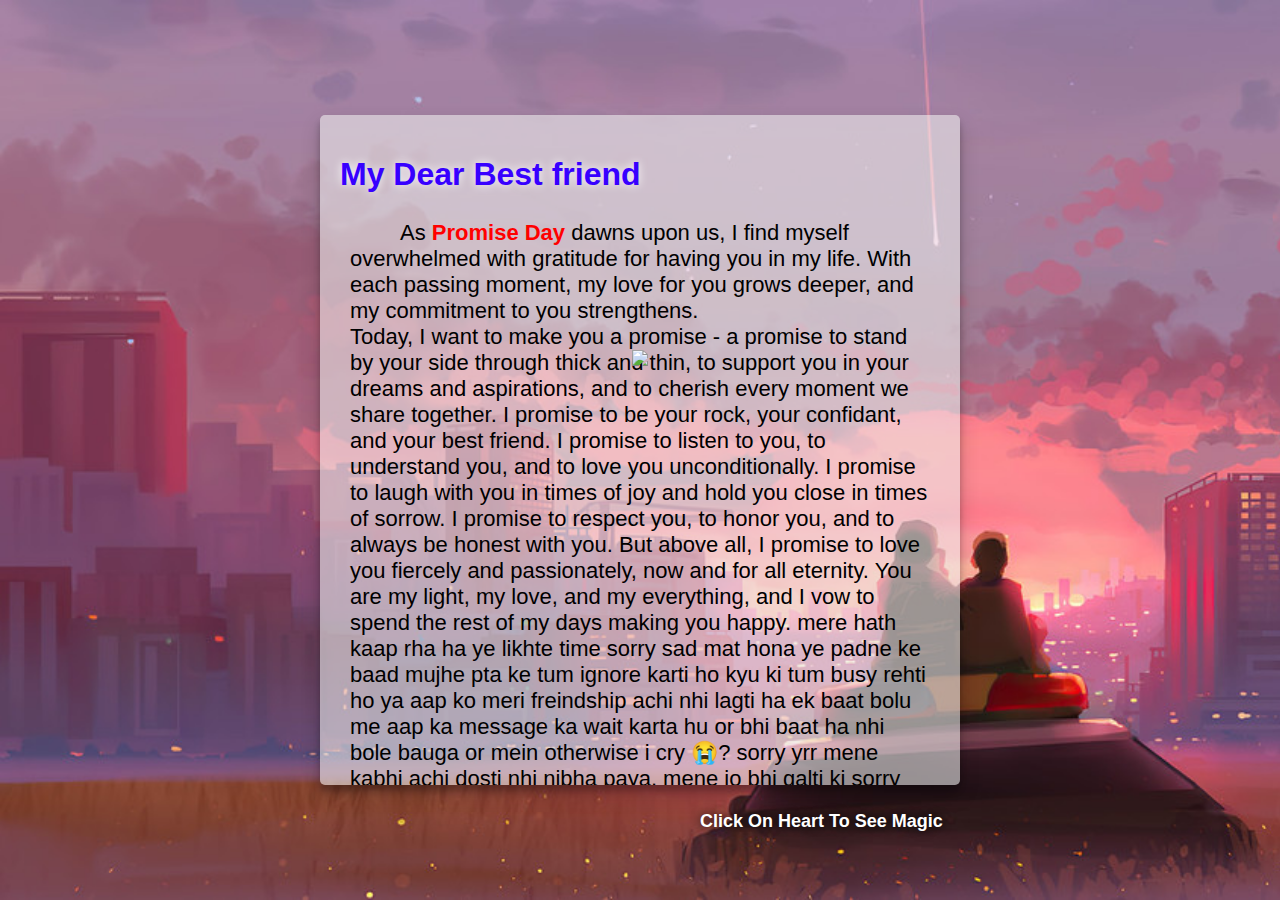
==== index.html @ b4f3f43e "promise" ====
<!DOCTYPE html>
<html lang="en">
<head>
<meta charset="UTF-8" />
<meta name="viewport" content="width=device-width, initial-scale=1.0" />
<title>untoldcoding</title>

<script src="https://code.jquery.com/jquery-3.6.0.min.js"></script>
<link rel="stylesheet" href="style.css">
</head>
<body>
<div class="container">
  <label>
    <div class="heart">
      <img src="https://upload.wikimedia.org/wikipedia/commons/4/42/Love_Heart_SVG.svg"></img>
    </div>
    <input id="messageState" type="checkbox" style="display:none"/>
  </label>
  <div class="message">
    <h1>My Dear Best friend</h1>
    <p>As <span class="main">Promise Day</span> dawns upon us, 
        I find myself overwhelmed with gratitude for having you in my life.
        With each passing moment, my love for you grows deeper, and my commitment to you strengthens.  
         <br>Today, I want to make you a promise - a promise to stand by your side through thick and thin, 
         to support you in your dreams and aspirations, and to cherish every moment we share together.

        I promise to be your rock, your confidant, and your best friend. I promise to listen to you, 
        to understand you, and to love you unconditionally. I promise to laugh with you in times of joy
         and hold you close in times of sorrow. I promise to respect you, to honor you, and to always be
          honest with you.
        
        But above all, I promise to love you fiercely and passionately, now and for all eternity. 
        You are my light, my love, and my everything, and I vow to spend the rest of my days making you happy.
        
        mere hath kaap rha ha ye likhte time sorry sad mat hona ye padne ke baad mujhe pta ke tum ignore karti ho 
        kyu ki tum busy rehti ho ya aap ko meri freindship achi nhi lagti ha ek baat bolu  me aap ka message ka wait karta hu 
        or bhi baat ha nhi bole bauga or mein otherwise i cry 😭? sorry yrr mene kabhi achi dosti nhi nibha paya.
        mene jo bhi galti ki sorry jab bhi koe kaam ho ya baat karni ho to mujhe dmm kare dena me dekh lunga me tujhe sirf hasta hua dekhna chata hu
        
        Happy Promise Day, my best freind <B></B>. Here's to a lifetime of love, laughter, and endless promises fulfilled.</p>

       <p><span class="main"> Your freind  thunder</span>
       </p> 
  </div>
  <p class="back">Click On Heart To See Magic</p>
</div>

<script src="script.js"></script>
</body>
</html>
---- style.css ----
h1,
p {
  font-family: "Hind", sans-serif;
}

p {
  text-indent: 50px;
  padding: 5px;
  padding-left: 10px;
  padding-right: 10px;
}

h1 {
  font-weight: 800;
  color: rgb(55, 0, 255);
  text-shadow: 0 0 10px white;
}

body {
  margin: 0px;
  background: url(couple-sunset-city-scenery-art-uhdpaper-com-4-K-8-264.jpg);
  background-size: cover;
  background-repeat: no-repeat;
}

.container {
  position: relative;
  width: 100%;
  height: 100vh;
  overflow: hidden;
}

.heart {
  position: absolute;
  left: 50%;
  top: 40%;
  text-align: center;
  transform: translate(-50%, -50%);
  transiton: transform 2s;
  z-index: 1;
}

.heart > img {
  width: 80px;
  height: auto;
}

p {
  font-size: 22px;
}
.message {
  padding: 20px;
  background-color: #eeeeee95;
  min-width: 400px;
  height: 70%;
  position: absolute;
  left: 50%;
  top: 50%;
  transform: translate(-50%, -50%);
  z-index: 0;
  overflow: hidden;
  animation-name: openmsg;
  animation-duration: 2s;
  animation-timing-function: linear;
  animation-play-state: paused;
  animation-fill-mode: forwards;
  box-shadow: 0 10px 20px rgba(0, 0, 0, 0.19), 0 6px 6px rgba(0, 0, 0, 0.23);
  border-radius: 5px;
}

.heart > img:hover {
  animation-name: beat;
  animation-duration: 2s;
  animation-timing-function: ease-in-out;
  animation-iteration-count: infinite;
  animation-play-state: running;
}

#messageState {
}

@keyframes beat {
  0% {
    width: 80px;
  }
  25% {
    width: 88px;
  }
  30% {
    width: 80px;
  }
  50% {
    width: 70px;
  }
  60% {
    width: 80px;
  }
  75% {
    width: 88px;
  }
  100% {
    width: 80px;
  }
}

@keyframes openmsg {
  0% {
    height: 0px;
    padding: 0px 30px;
  }
  100% {
    height: 95%;
    padding: 20px 20px;
  }
}

@keyframes heartMove {
  0% {
    top: 60%;
  }
  100% {
    top: 95%;
    transform: translate(-50%, 0);
  }
}

.openNor {
  animation-direction: normal;
  animation-play-state: running;
}

.closeNor {
  animation-direction: reverse;
  animation-play-state: running;
}

.no-anim {
  animation: none;
}

.closed {
  height: 0px;
  padding: 0px 20px;
}

.bottom {
  bottom: 5px;
}

.openHer {
  animation-name: heartMove;
  animation-duration: 2s;
  animation-timing-function: linear;
  animation-play-state: running;
  animation-fill-mode: forwards;
}

.closeHer {
  animation-name: heartMove;
  animation-duration: 2s;
  animation-timing-function: linear;
  animation-play-state: running;
  animation-direction: reverse;
  animation-fill-mode: forwards;
}

.beating > img {
  animation-name: beat;
  animation-duration: 2s;
  animation-timing-function: ease-in-out;
  animation-iteration-count: infinite;
  animation-play-state: running;
}

.openedHer {
  top: 85%;
  transform: translate(-50%, 0);
}

.main {
  color: red;
  font-weight: 700;
}
@media (max-width: 480px) {
  p {
    font-size: 17px;
  }
  h1 {
    padding-left: 10px;
  }
}
@media (max-width: 580px) {
  p {
    font-size: 17px;
  }
}
.back {
  position: absolute;
  bottom: 5%;
  left: 50%;
  font-size: 18px;
  font-weight: 700;
  color: white;
  text-shadow: 0 0 10px rgb(0, 0, 0);
}
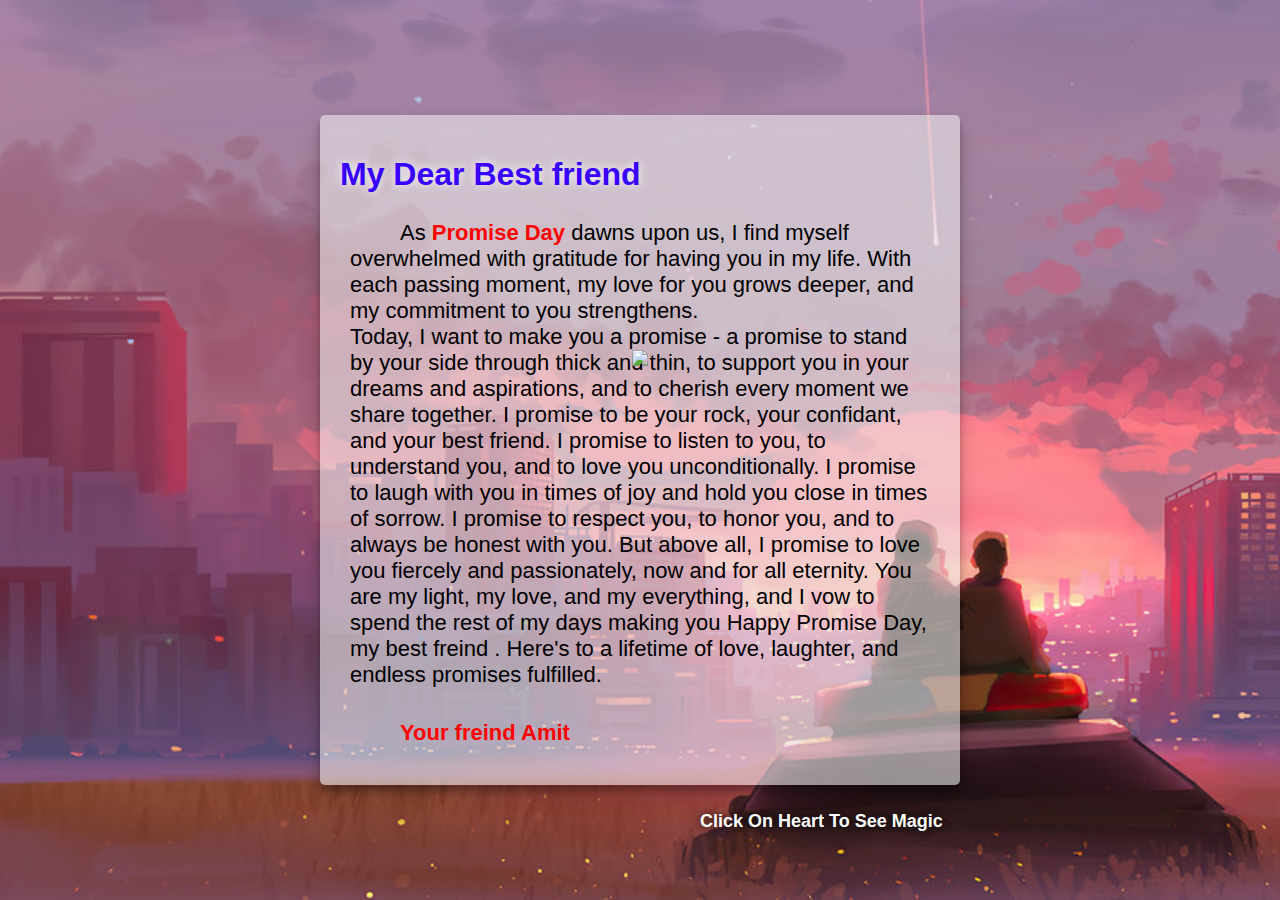
==== commit 82523440: "Promise" ====
--- a/index.html
+++ b/index.html
@@ -3,7 +3,7 @@
 <head>
 <meta charset="UTF-8" />
 <meta name="viewport" content="width=device-width, initial-scale=1.0" />
-<title>untoldcoding</title>
+<title>Thunder promise</title>
 
 <script src="https://code.jquery.com/jquery-3.6.0.min.js"></script>
 <link rel="stylesheet" href="style.css">
@@ -30,16 +30,10 @@
           honest with you.
         
         But above all, I promise to love you fiercely and passionately, now and for all eternity. 
-        You are my light, my love, and my everything, and I vow to spend the rest of my days making you happy.
-        
-        mere hath kaap rha ha ye likhte time sorry sad mat hona ye padne ke baad mujhe pta ke tum ignore karti ho 
-        kyu ki tum busy rehti ho ya aap ko meri freindship achi nhi lagti ha ek baat bolu  me aap ka message ka wait karta hu 
-        or bhi baat ha nhi bole bauga or mein otherwise i cry 😭? sorry yrr mene kabhi achi dosti nhi nibha paya.
-        mene jo bhi galti ki sorry jab bhi koe kaam ho ya baat karni ho to mujhe dmm kare dena me dekh lunga me tujhe sirf hasta hua dekhna chata hu
-        
+        You are my light, my love, and my everything, and I vow to spend the rest of my days making you
         Happy Promise Day, my best freind <B></B>. Here's to a lifetime of love, laughter, and endless promises fulfilled.</p>
 
-       <p><span class="main"> Your freind  thunder</span>
+       <p><span class="main"> Your freind Amit</span>
        </p> 
   </div>
   <p class="back">Click On Heart To See Magic</p>
@@ -47,4 +41,4 @@
 
 <script src="script.js"></script>
 </body>
-</html>+</html>
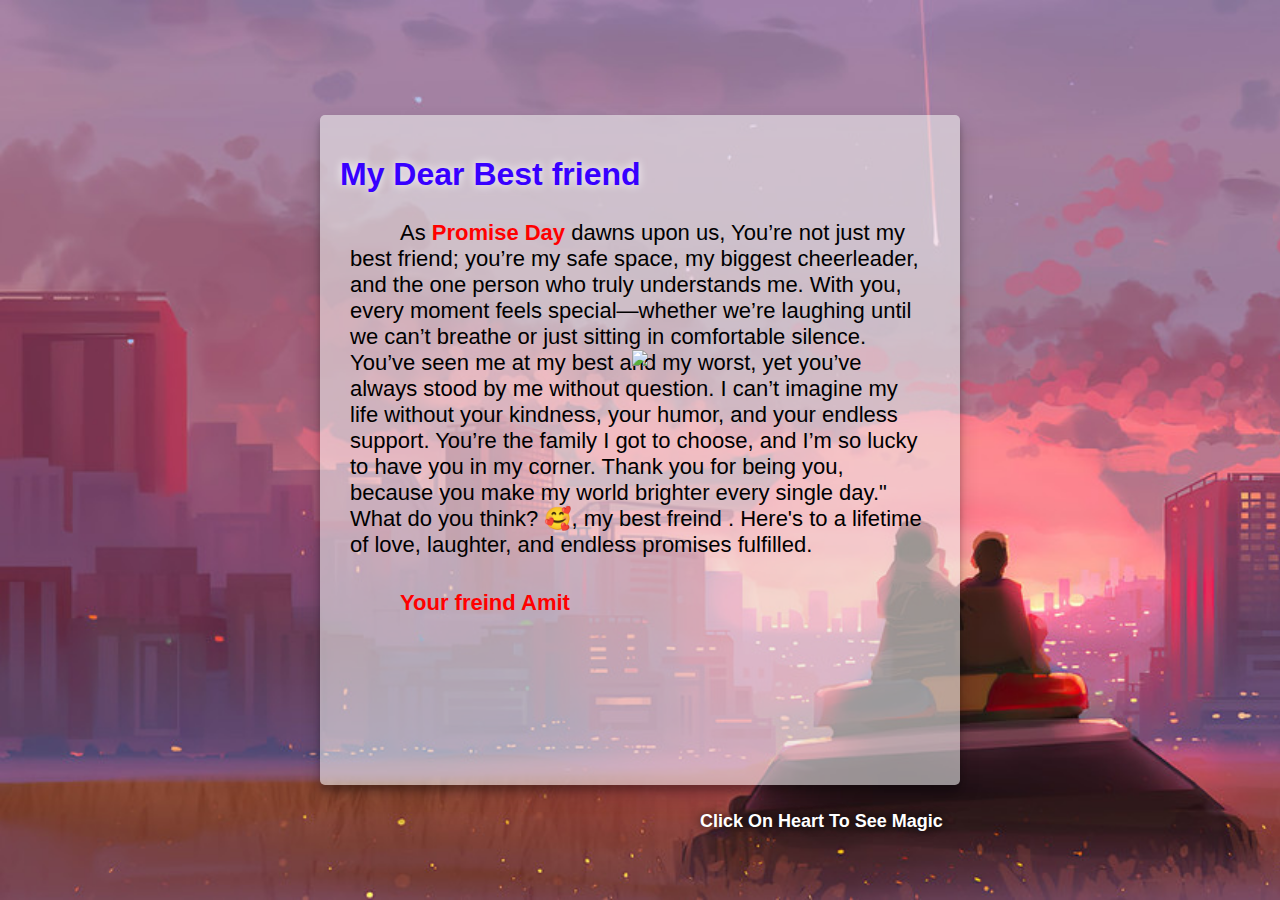
==== commit f19e3402: "Update index.html" ====
--- a/index.html
+++ b/index.html
@@ -19,19 +19,9 @@
   <div class="message">
     <h1>My Dear Best friend</h1>
     <p>As <span class="main">Promise Day</span> dawns upon us, 
-        I find myself overwhelmed with gratitude for having you in my life.
-        With each passing moment, my love for you grows deeper, and my commitment to you strengthens.  
-         <br>Today, I want to make you a promise - a promise to stand by your side through thick and thin, 
-         to support you in your dreams and aspirations, and to cherish every moment we share together.
+       You’re not just my best friend; you’re my safe space, my biggest cheerleader, and the one person who truly understands me. With you, every moment feels special—whether we’re laughing until we can’t breathe or just sitting in comfortable silence. You’ve seen me at my best and my worst, yet you’ve always stood by me without question. I can’t imagine my life without your kindness, your humor, and your endless support. You’re the family I got to choose, and I’m so lucky to have you in my corner. Thank you for being you, because you make my world brighter every single day."
 
-        I promise to be your rock, your confidant, and your best friend. I promise to listen to you, 
-        to understand you, and to love you unconditionally. I promise to laugh with you in times of joy
-         and hold you close in times of sorrow. I promise to respect you, to honor you, and to always be
-          honest with you.
-        
-        But above all, I promise to love you fiercely and passionately, now and for all eternity. 
-        You are my light, my love, and my everything, and I vow to spend the rest of my days making you
-        Happy Promise Day, my best freind <B></B>. Here's to a lifetime of love, laughter, and endless promises fulfilled.</p>
+What do you think? 🥰, my best freind <B></B>. Here's to a lifetime of love, laughter, and endless promises fulfilled.</p>
 
        <p><span class="main"> Your freind Amit</span>
        </p> 
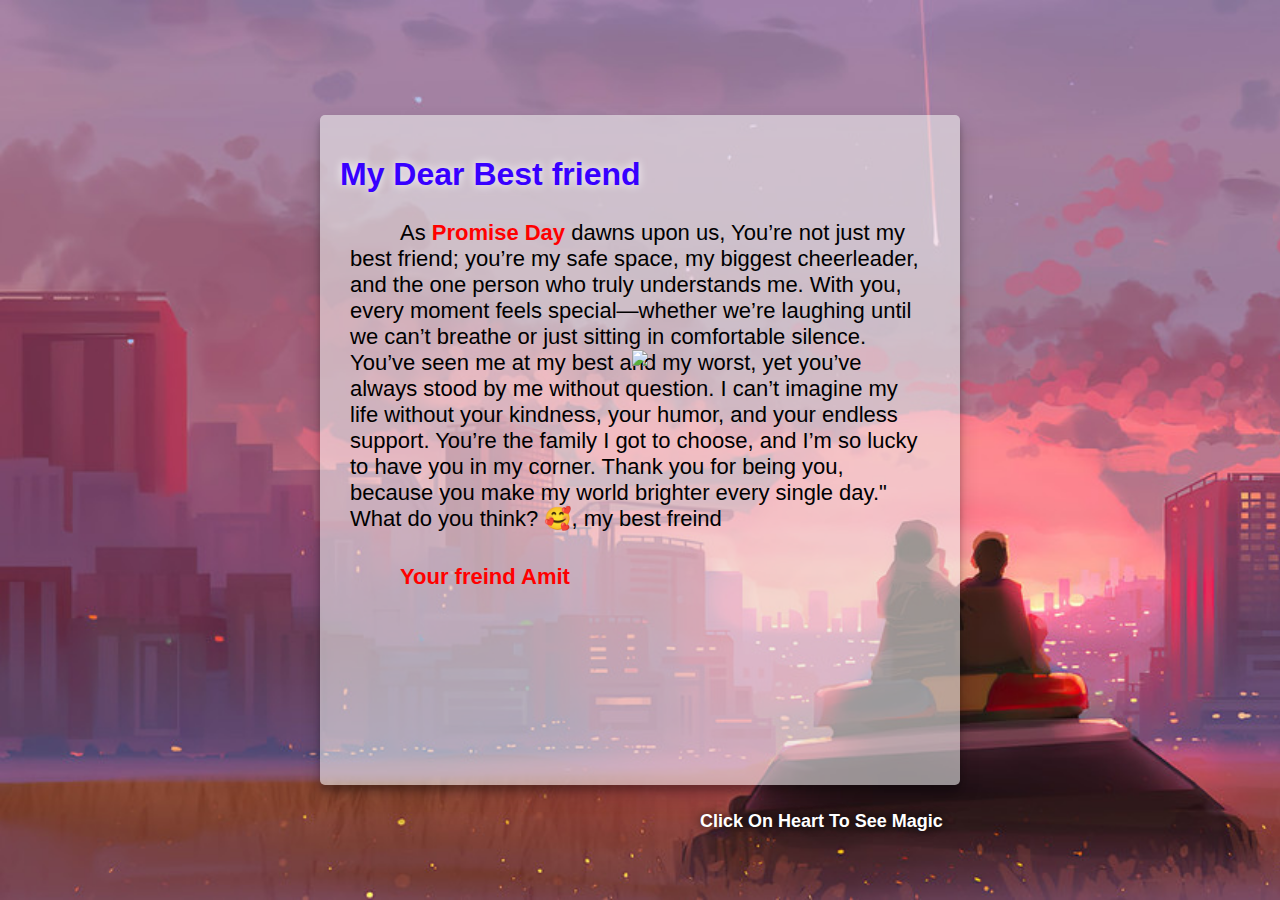
==== commit e3c61c2d: "Update index.html" ====
--- a/index.html
+++ b/index.html
@@ -21,7 +21,7 @@
     <p>As <span class="main">Promise Day</span> dawns upon us, 
        You’re not just my best friend; you’re my safe space, my biggest cheerleader, and the one person who truly understands me. With you, every moment feels special—whether we’re laughing until we can’t breathe or just sitting in comfortable silence. You’ve seen me at my best and my worst, yet you’ve always stood by me without question. I can’t imagine my life without your kindness, your humor, and your endless support. You’re the family I got to choose, and I’m so lucky to have you in my corner. Thank you for being you, because you make my world brighter every single day."
 
-What do you think? 🥰, my best freind <B></B>. Here's to a lifetime of love, laughter, and endless promises fulfilled.</p>
+What do you think? 🥰, my best freind <B></B></p>
 
        <p><span class="main"> Your freind Amit</span>
        </p> 
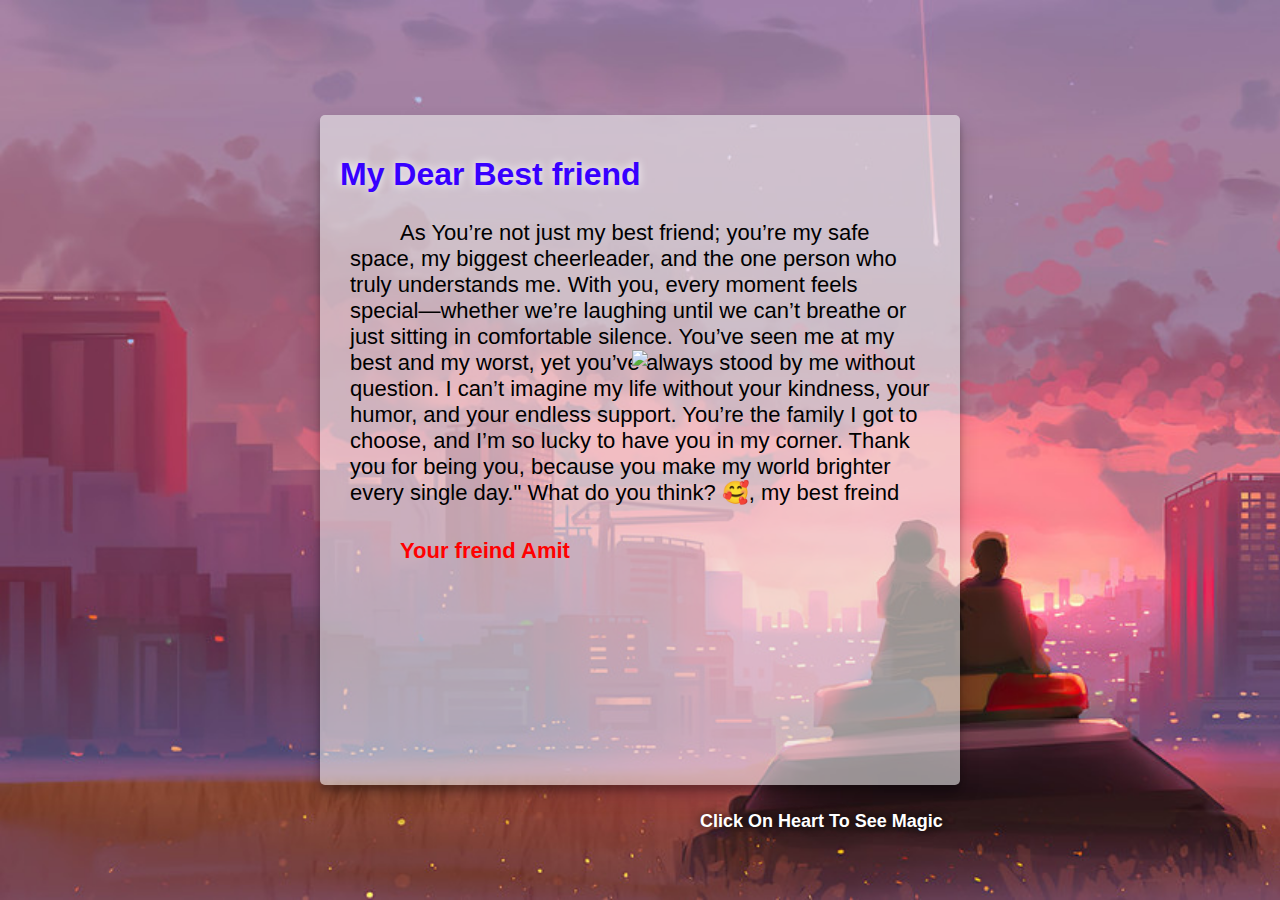
==== commit d5b1e207: "Update index.html" ====
--- a/index.html
+++ b/index.html
@@ -18,7 +18,7 @@
   </label>
   <div class="message">
     <h1>My Dear Best friend</h1>
-    <p>As <span class="main">Promise Day</span> dawns upon us, 
+    <p>As <span class="main"></span> 
        You’re not just my best friend; you’re my safe space, my biggest cheerleader, and the one person who truly understands me. With you, every moment feels special—whether we’re laughing until we can’t breathe or just sitting in comfortable silence. You’ve seen me at my best and my worst, yet you’ve always stood by me without question. I can’t imagine my life without your kindness, your humor, and your endless support. You’re the family I got to choose, and I’m so lucky to have you in my corner. Thank you for being you, because you make my world brighter every single day."
 
 What do you think? 🥰, my best freind <B></B></p>
